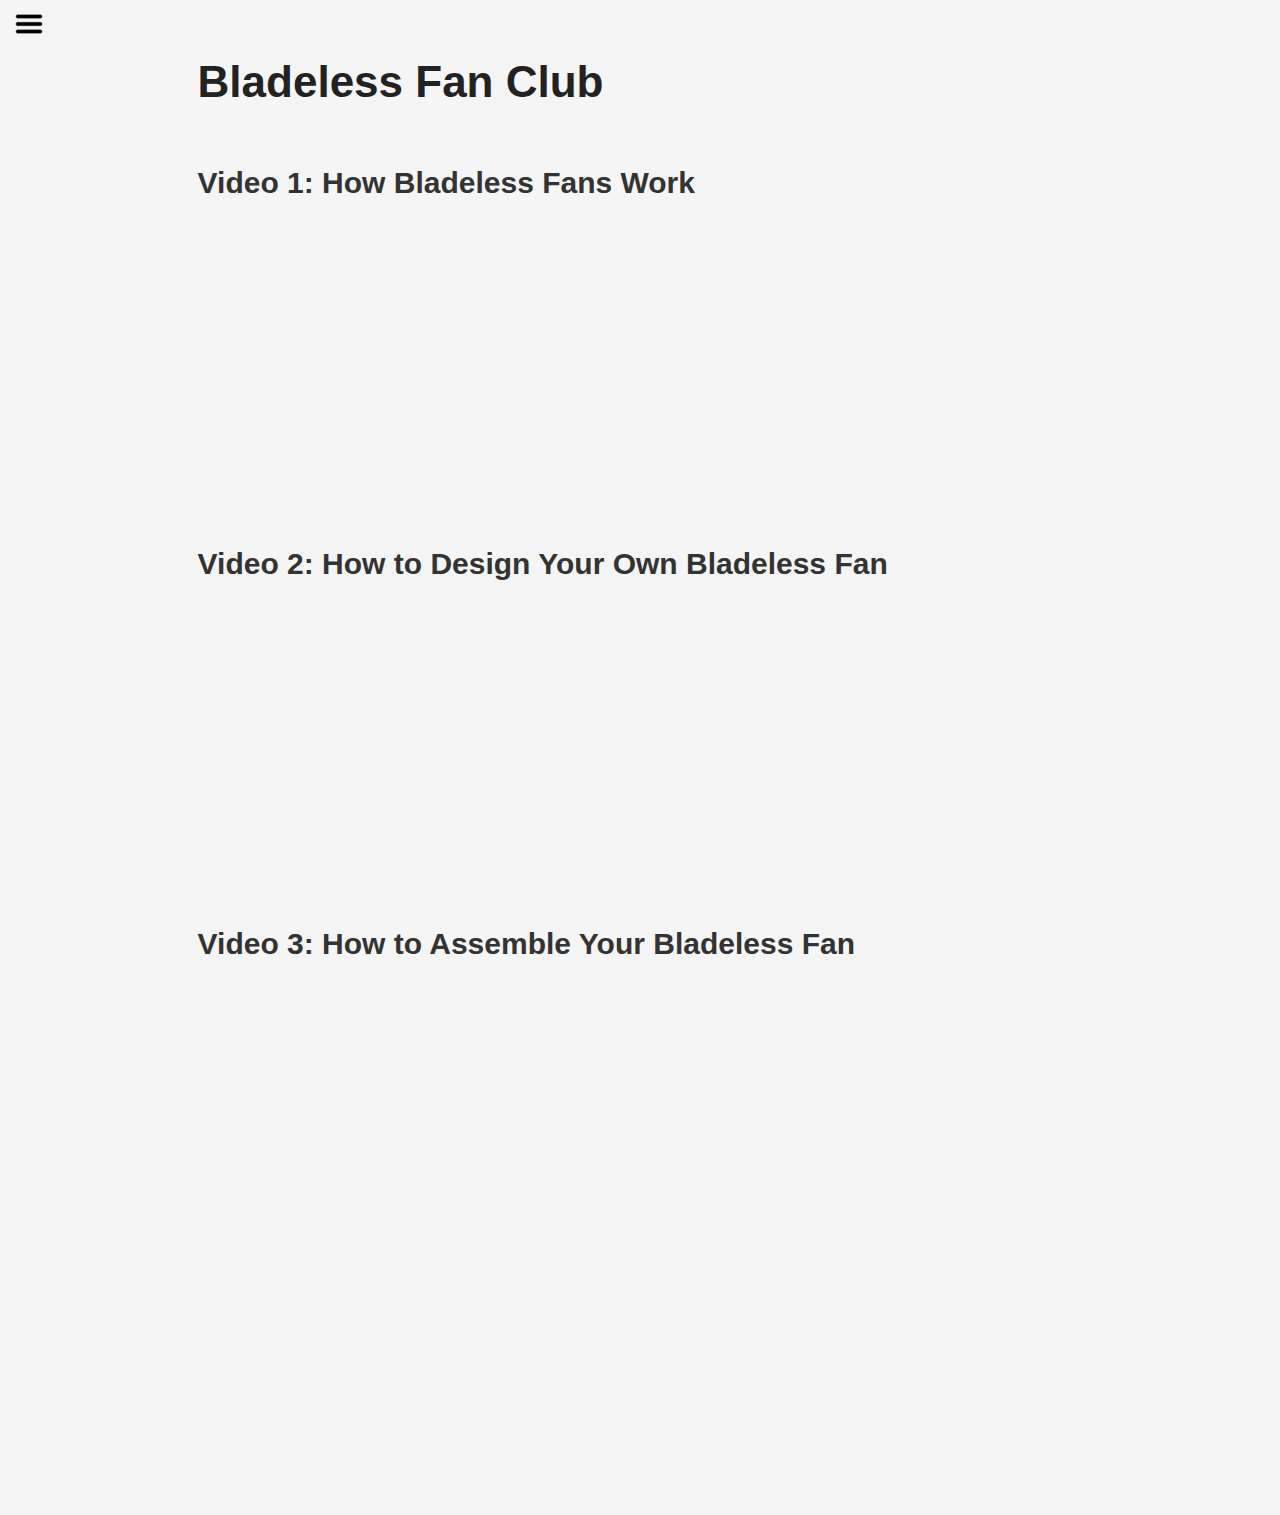
==== youtube.html @ 688f4e34 "Update youtube.html" ====
<!DOCTYPE html>
<html>

<head>
  <title>Fan Club</title>
  <link rel="stylesheet" type="text/css" href="css/style.css">
</head>

<body>
  <div class="dropdown">
    <button class="dropbtn"><img src="images/Hamburger_icon.png"></button>
    <div class="dropdown-content">
      <a href="index.html">Home</a>
      <a href="matlab.html">The Project</a>
      <a href="youtube.html">Youtube</a>
      <a href="gallery.html">Gallery</a>
    </div>
  </div>

  <div class="normal">
    <h1>Bladeless Fan Club</h1>
    <br>
    <h2>Video 1: How Bladeless Fans Work</h2>
    <br>
    <iframe src="https://www.youtube.com/embed/VLD8E2UraXw"
   width= "448" height = "252" frameborder="0" allowfullscreen scrolling="yes"></iframe>
   <br>
   <br>
   <h2>Video 2: How to Design Your Own Bladeless Fan</h2>
   <br>
   <iframe src="https://www.youtube.com/embed/BmhMAaRCou0"
   width= "448" height = "252" frameborder="0" allowfullscreen scrolling="yes"></iframe>
   <br>
   <br>
   <h2>Video 3: How to Assemble Your Bladeless Fan</h2>
   <br>
   <iframe src="https://www.youtube.com/embed/BmhMAaRCou0"
   width= "448" height = "252" frameborder="0" allowfullscreen scrolling="yes"></iframe>
  </div>
 
</body>
  
</html>
---- css/style.css ----
*{
	text-align: left;
	background-color:#f5f5f5;
	font-family: Helvetica, Arial;
}

h1{ 
	
	color:#222222;
}


a{
	text-decoration: none;
	color:#999999;
}
a ol{
	text-decoration: none;
	color:#999999;
}
a ul{
	text-decoration: none;
	color:#999999;
}
a:hover{
	color:#888888;
}
a:hover h1{
	color:#888888;
}
a:hover ul{
	color:#888888;
}
a:hover ol{
	color:#888888;
}
a:visited{
	color:#333333;
}

.dropdown {
  position: relative;
  display: inline-block;
}
.dropdown-content {
  display: none;
  position: absolute;
  left: 0;
  background-color: #f5f5f5;
  min-width: 120px;
}
.dropdown-content a {
  color: #333333;
  padding: 12px 16px;
  text-decoration: none;
  display: block;
}
.dropdown-content a:hover {background-color: #ffffff;}
.dropdown:hover .dropdown-content {display: block;}
.dropbtn{
	
	border: none;
	cursor: pointer;
	width:100%;
	height: 10%;
}
.normal a{
	color:#999999;
}
.normal a:hover{
	color:#333333;
}
.normal {
	text-align: left;
	background-color:#f5f5f5;
	color:#333333;
	
	line-height: 1.2em;
	margin: 0% 15% 20% 15%;

}
.normal h1{
	font-size: 44px;
}
.normal h2{
	font-size: 30px;
	line-height: 1.2em;
}
.bighead {
	text-align: left;
	background-color:#f5f5f5;
	color:#333333;
	font-family: Helvetica, Arial;
	line-height: 2em;
	margin: 0% 15%;
	font-size: 50px;

}
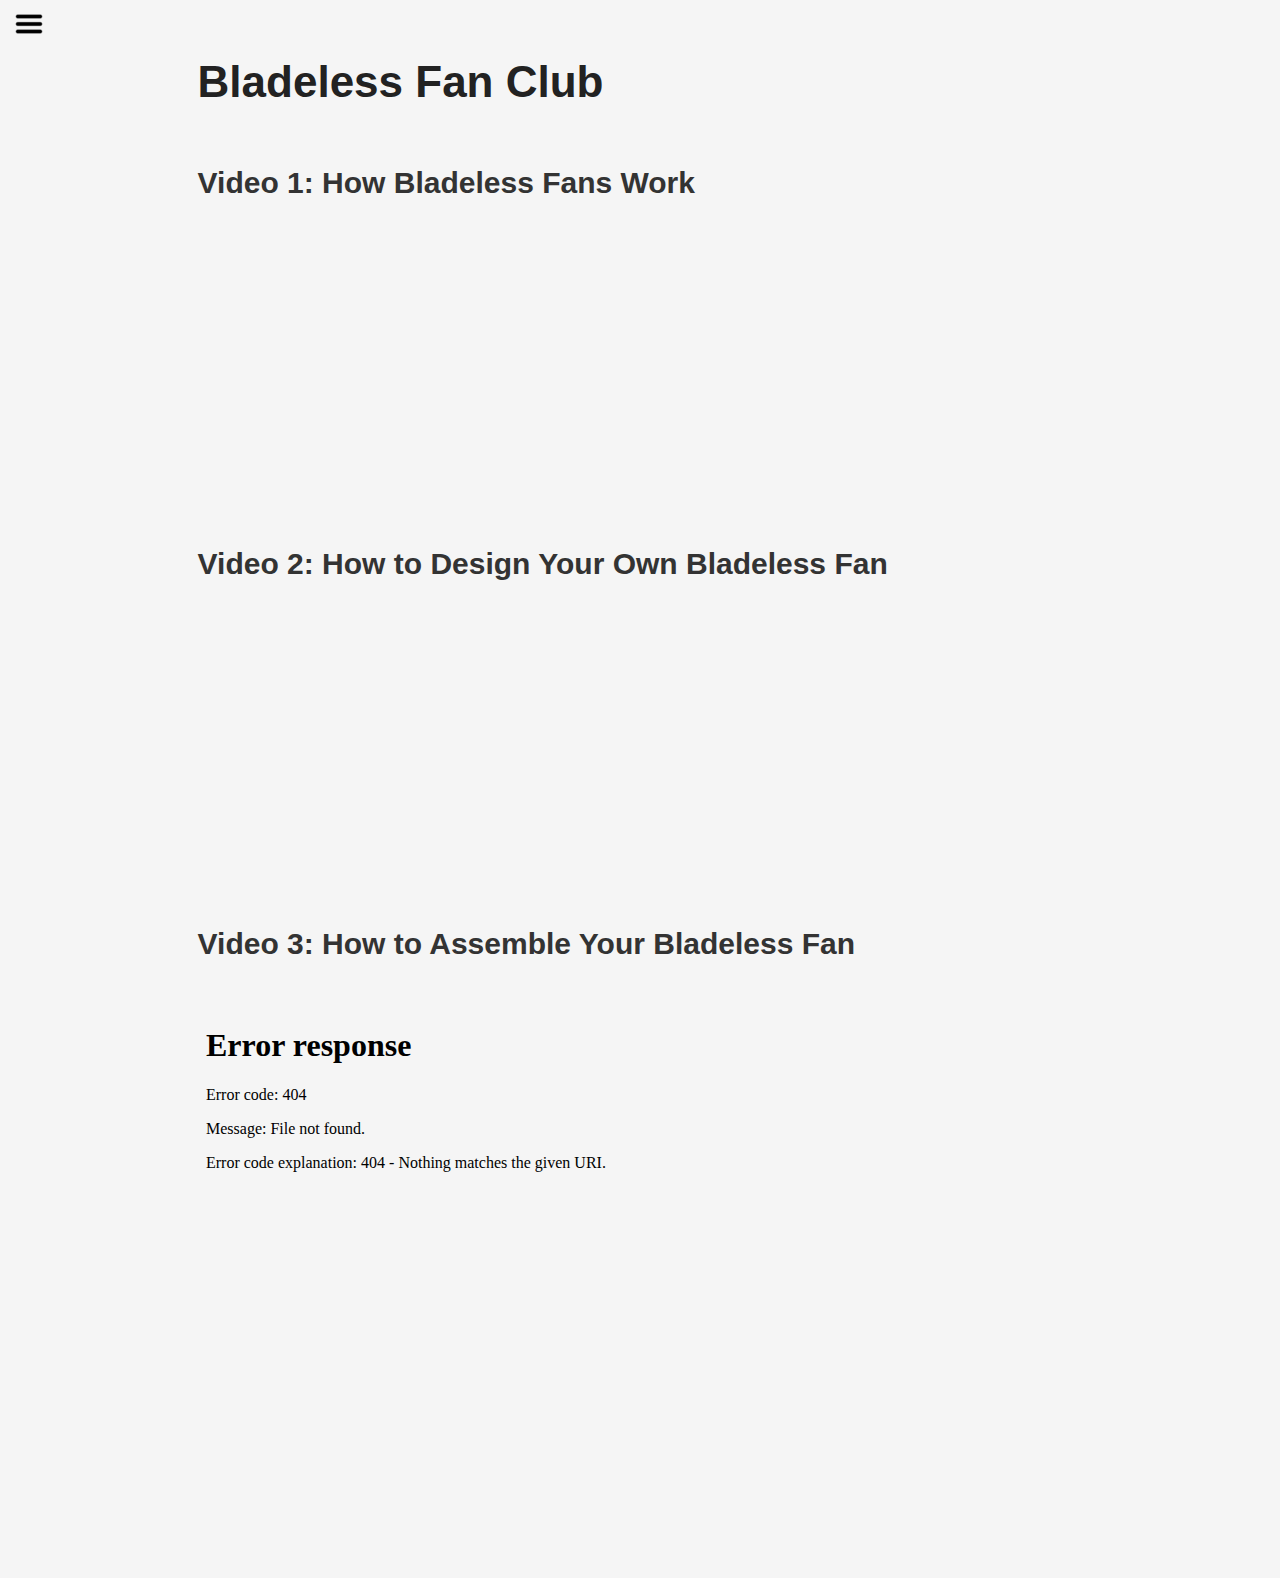
==== commit 4904fc99: "Update youtube.html" ====
--- a/youtube.html
+++ b/youtube.html
@@ -28,13 +28,13 @@
    <br>
    <h2>Video 2: How to Design Your Own Bladeless Fan</h2>
    <br>
-   <iframe src="https://www.youtube.com/embed/BmhMAaRCou0"
+   <iframe src="https://www.youtube.com/embed/qi1Cqz4D50Q"
    width= "448" height = "252" frameborder="0" allowfullscreen scrolling="yes"></iframe>
    <br>
    <br>
    <h2>Video 3: How to Assemble Your Bladeless Fan</h2>
    <br>
-   <iframe src="https://www.youtube.com/embed/BmhMAaRCou0"
+   <iframe src="<iframe width="560" height="315" src="https://www.youtube.com/embed/iRhBJvs7vPQ"
    width= "448" height = "252" frameborder="0" allowfullscreen scrolling="yes"></iframe>
   </div>
  
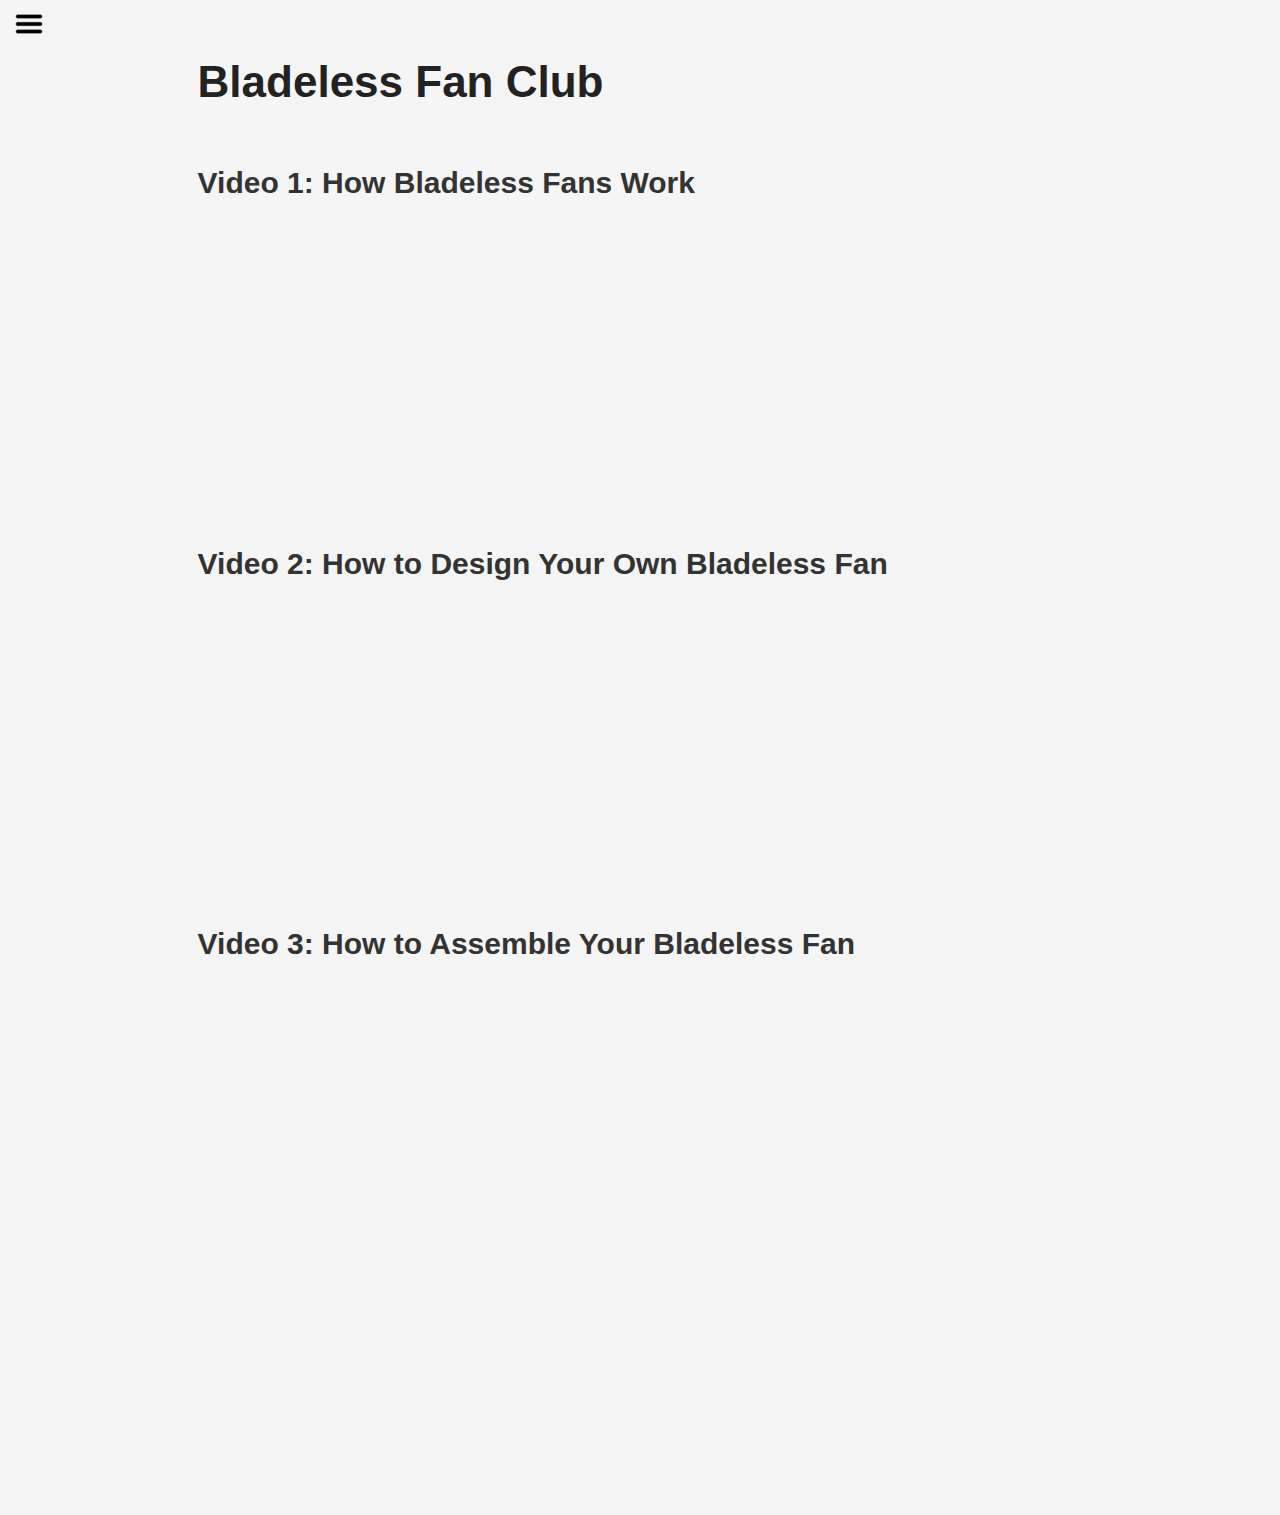
==== commit 49108f23: "Update youtube.html" ====
--- a/youtube.html
+++ b/youtube.html
@@ -34,7 +34,7 @@
    <br>
    <h2>Video 3: How to Assemble Your Bladeless Fan</h2>
    <br>
-   <iframe src="<iframe width="560" height="315" src="https://www.youtube.com/embed/iRhBJvs7vPQ"
+   <iframe src="https://www.youtube.com/embed/iRhBJvs7vPQ"
    width= "448" height = "252" frameborder="0" allowfullscreen scrolling="yes"></iframe>
   </div>
  
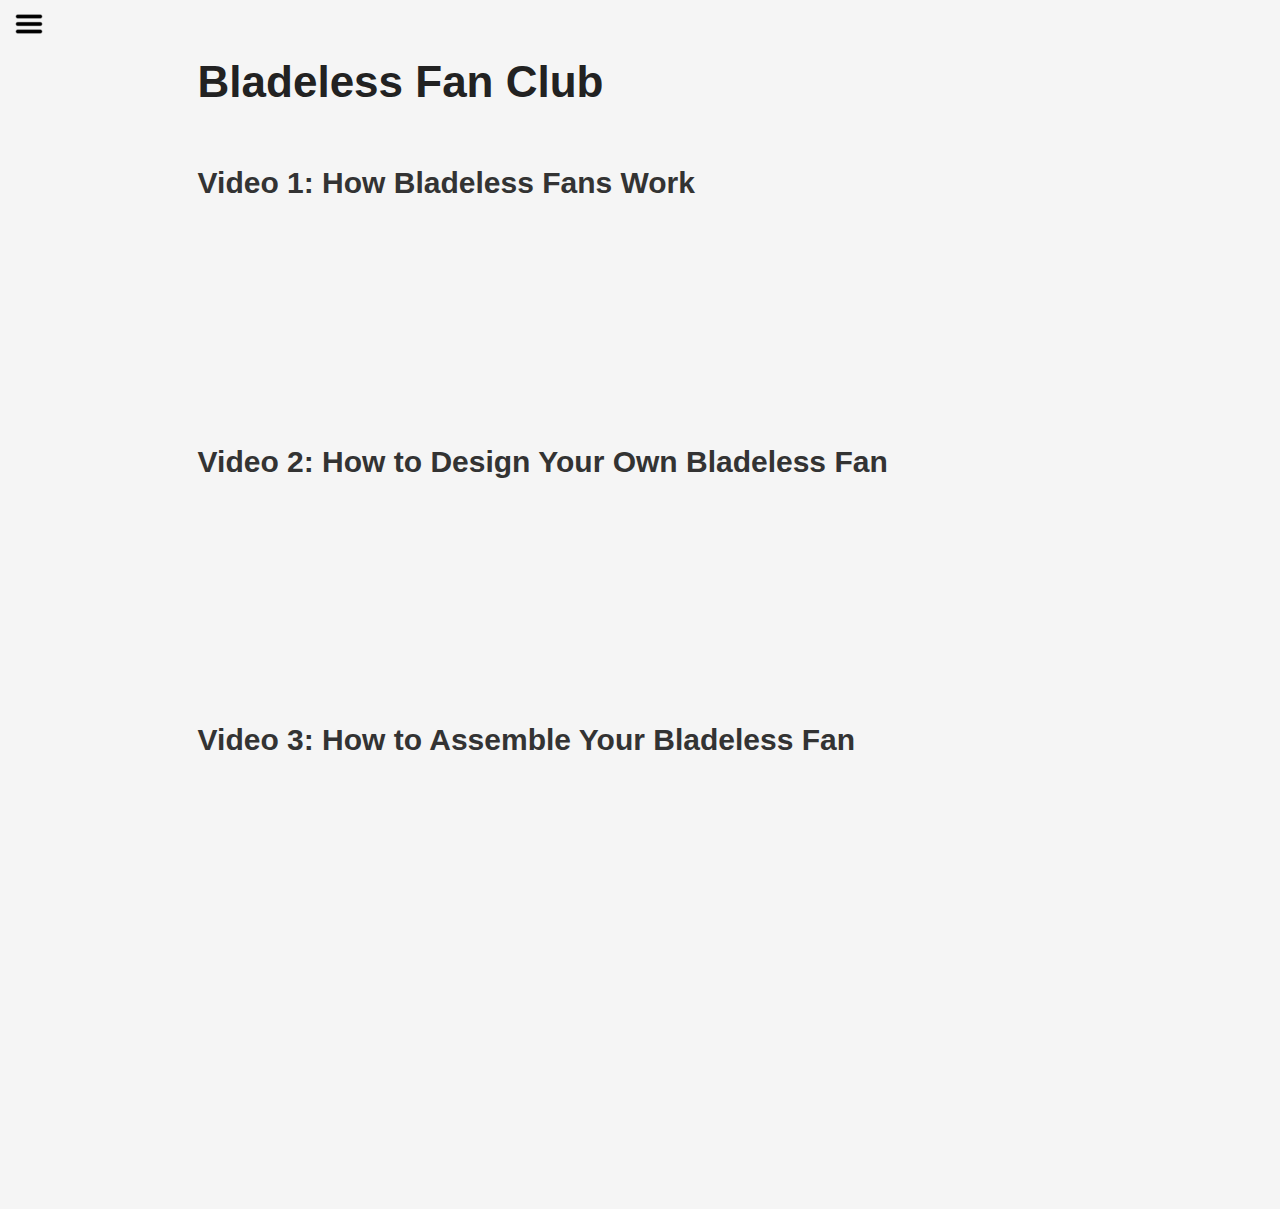
==== commit fc79efbc: "Update youtube.html" ====
--- a/youtube.html
+++ b/youtube.html
@@ -22,20 +22,20 @@
     <br>
     <h2>Video 1: How Bladeless Fans Work</h2>
     <br>
-    <iframe src="https://www.youtube.com/embed/VLD8E2UraXw"
-   width= "448" height = "252" frameborder="0" allowfullscreen scrolling="yes"></iframe>
+    <iframe src="https://www.youtube.com/embed/VLD8E2UraXw?start=510"
+   width= "1.5*448" height = "1.5*252" frameborder="0" allowfullscreen scrolling="yes"></iframe>
    <br>
    <br>
    <h2>Video 2: How to Design Your Own Bladeless Fan</h2>
    <br>
-   <iframe src="https://www.youtube.com/embed/qi1Cqz4D50Q"
-   width= "448" height = "252" frameborder="0" allowfullscreen scrolling="yes"></iframe>
+   <iframe src="https://www.youtube.com/embed/qi1Cqz4D50Q?start=245"
+   width= "1.5*448" height = "1.5*252" frameborder="0" allowfullscreen scrolling="yes"></iframe>
    <br>
    <br>
    <h2>Video 3: How to Assemble Your Bladeless Fan</h2>
    <br>
-   <iframe src="https://www.youtube.com/embed/iRhBJvs7vPQ"
-   width= "448" height = "252" frameborder="0" allowfullscreen scrolling="yes"></iframe>
+   <iframe src="https://www.youtube.com/embed/iRhBJvs7vPQ?start=393"
+   width= "1.5*448" height = "1.5*252" frameborder="0" allowfullscreen scrolling="yes"></iframe>
   </div>
  
 </body>
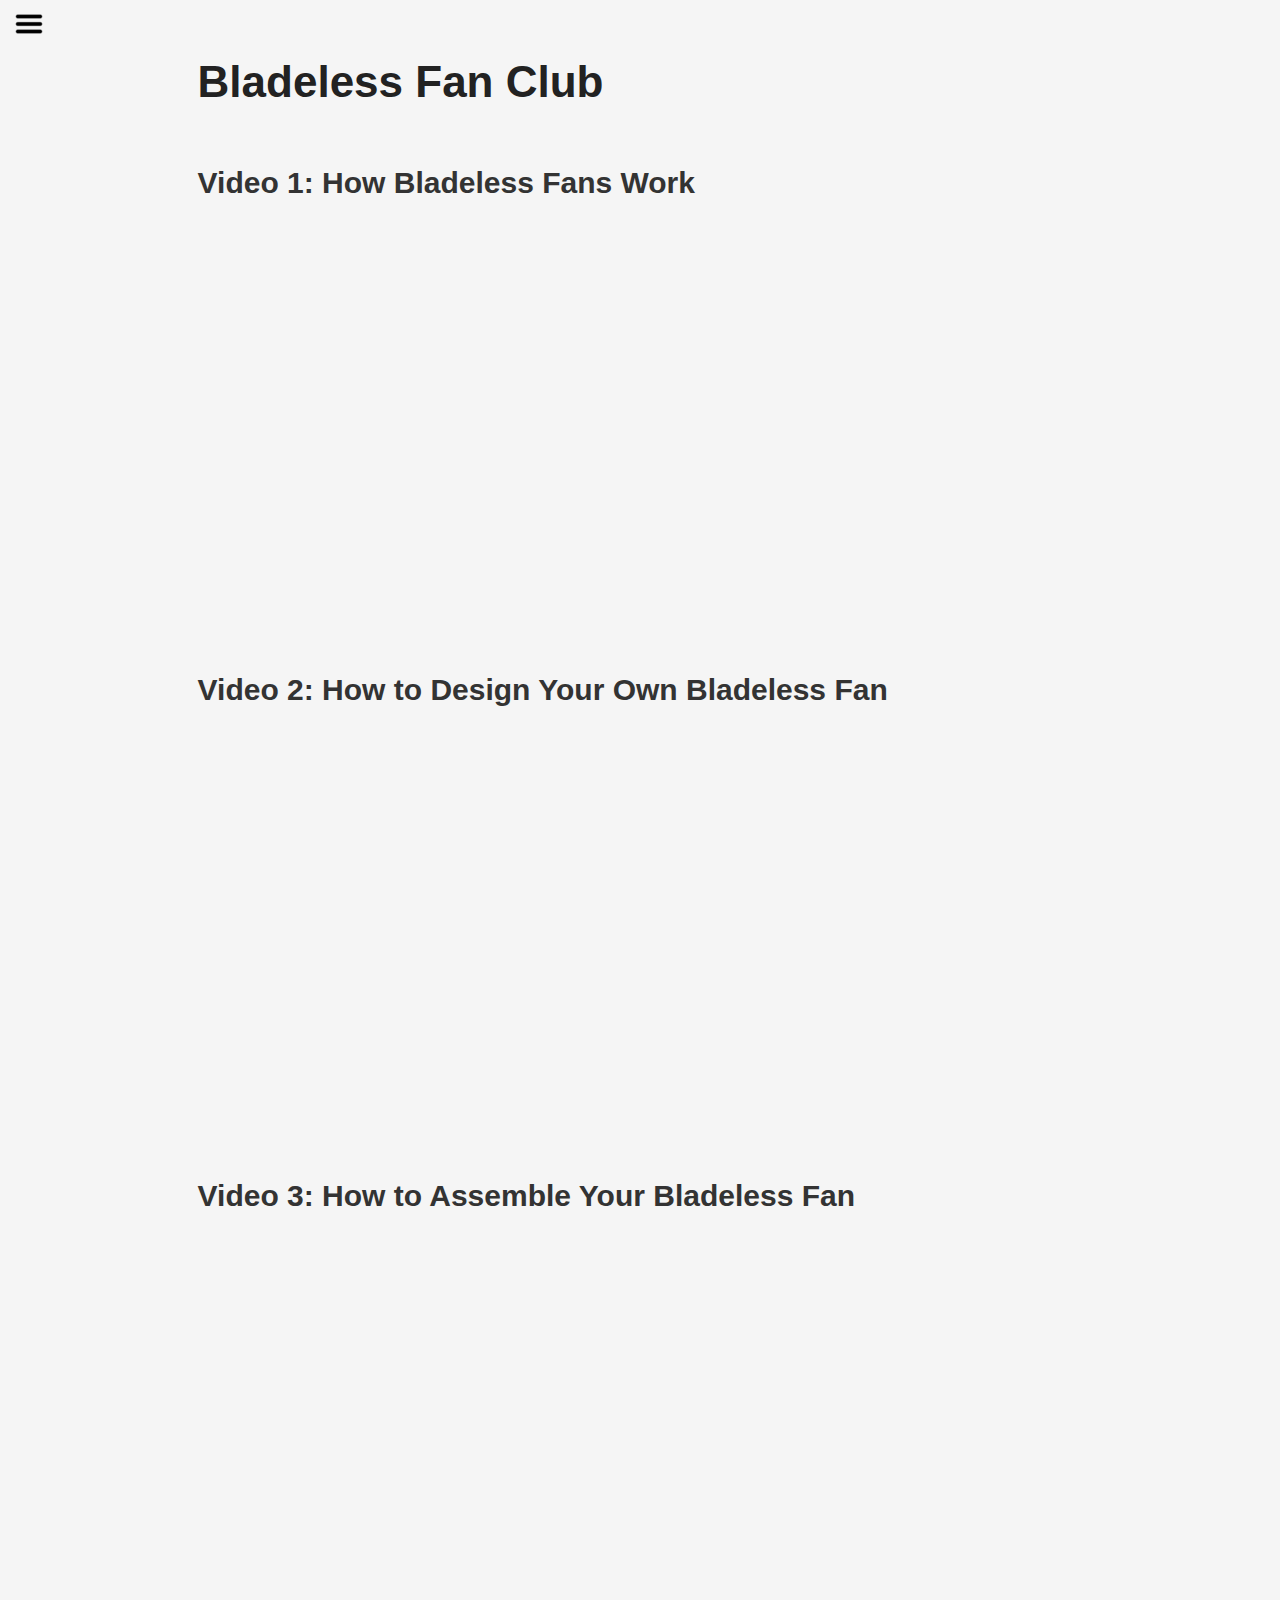
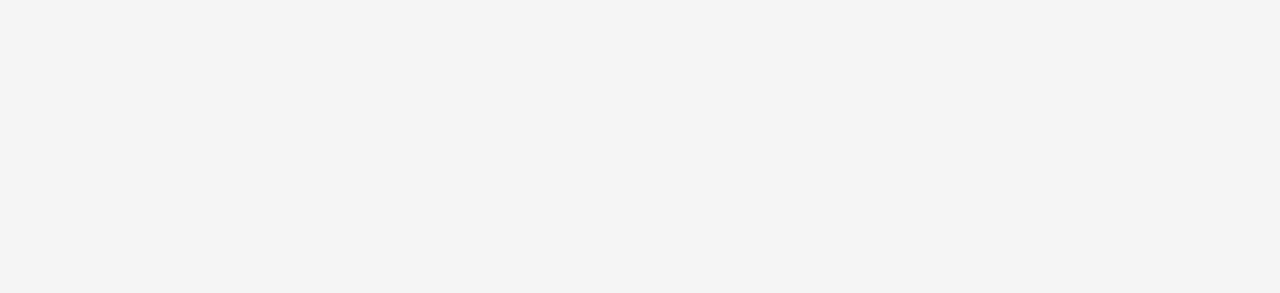
==== commit 749f9472: "Update youtube.html" ====
--- a/youtube.html
+++ b/youtube.html
@@ -23,19 +23,19 @@
     <h2>Video 1: How Bladeless Fans Work</h2>
     <br>
     <iframe src="https://www.youtube.com/embed/VLD8E2UraXw?start=510"
-   width= "1.5*448" height = "1.5*252" frameborder="0" allowfullscreen scrolling="yes"></iframe>
+   width= "672" height = "378" frameborder="0" allowfullscreen scrolling="yes"></iframe>
    <br>
    <br>
    <h2>Video 2: How to Design Your Own Bladeless Fan</h2>
    <br>
    <iframe src="https://www.youtube.com/embed/qi1Cqz4D50Q?start=245"
-   width= "1.5*448" height = "1.5*252" frameborder="0" allowfullscreen scrolling="yes"></iframe>
+   width= "672" height = "378" frameborder="0" allowfullscreen scrolling="yes"></iframe>
    <br>
    <br>
    <h2>Video 3: How to Assemble Your Bladeless Fan</h2>
    <br>
    <iframe src="https://www.youtube.com/embed/iRhBJvs7vPQ?start=393"
-   width= "1.5*448" height = "1.5*252" frameborder="0" allowfullscreen scrolling="yes"></iframe>
+   width= "672" height = "378" frameborder="0" allowfullscreen scrolling="yes"></iframe>
   </div>
  
 </body>
